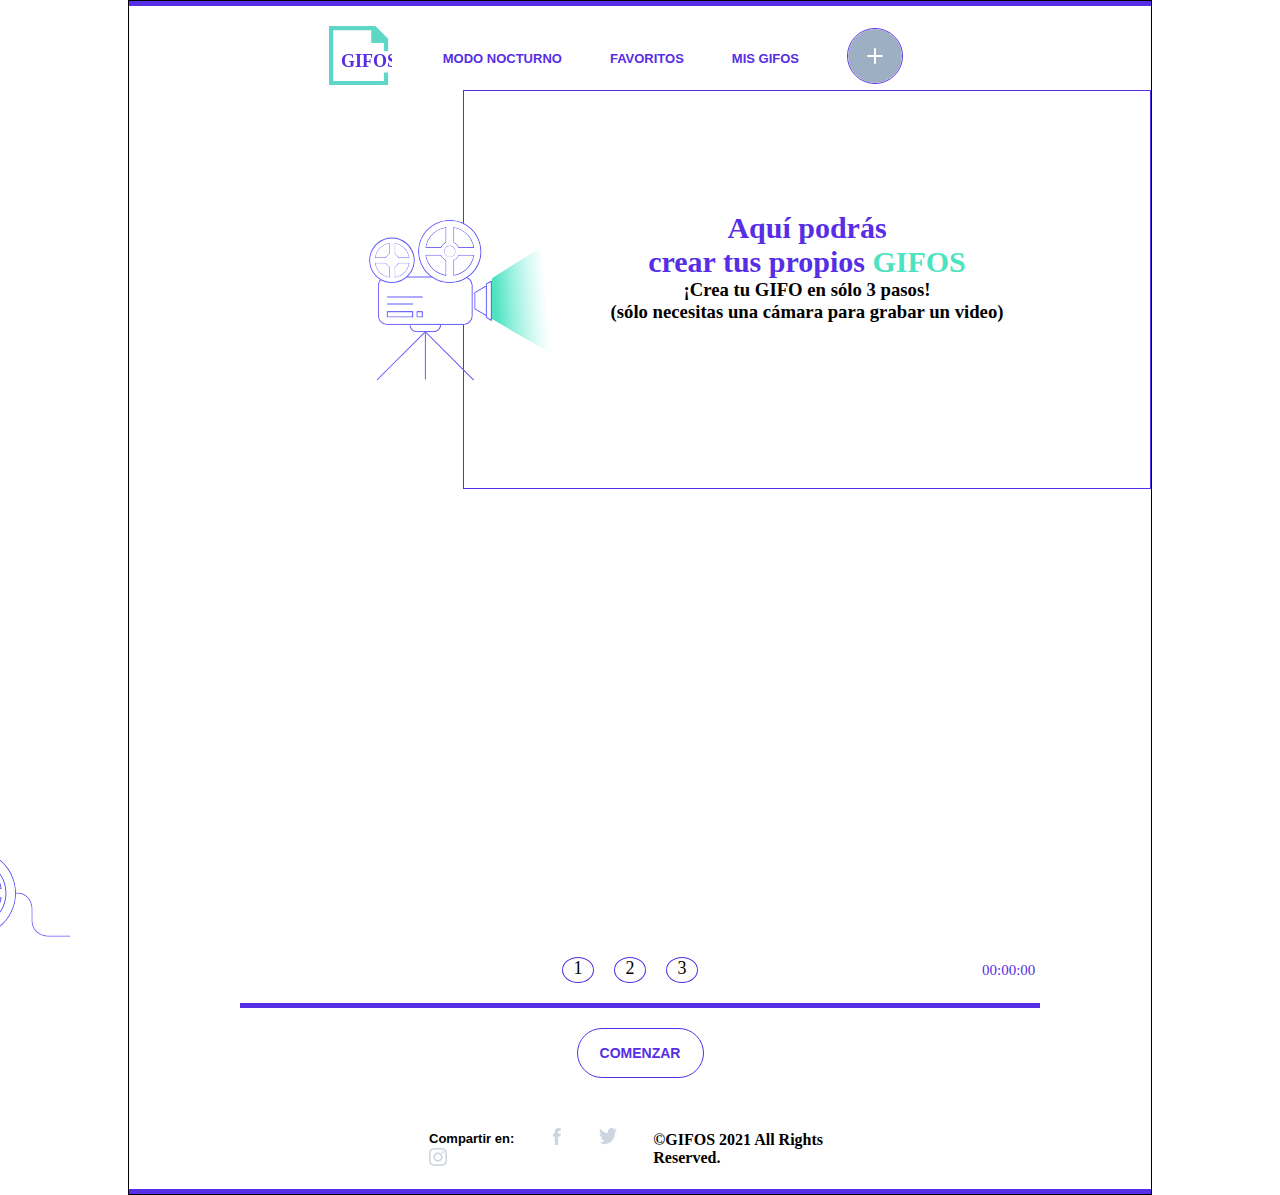
==== crearGifo.html @ 62874968 "first commit" ====
<!DOCTYPE html>
<html lang="en">
<head>
    <meta charset="UTF-8">
    <meta http-equiv="X-UA-Compatible" content="IE=edge">
    <meta name="viewport" content="width=device-width, initial-scale=1.0">
    <title>Proyecto Mis Gifos</title>
    <link rel="stylesheet" href="style.css">
    <script src="https://www.WebRTC-Experiment.com/RecordRTC.js"></script>
    <script src="./js/crearGifo.js"></script>
</head>
<body>
    <div class="line-header"></div>
    <header>
        <!-- Logo -->
        <a href="index.html"><img id="logo" src="./images/logo-desktop.svg" alt=""></a>
        <nav>
            <!-- Menu - Inicio -->
            <ul class="menu">
                <li><a href=""></a></li>
                <li><a id="mode-noc">MODO NOCTURNO</a></li>
                <li><a href="favoritos.html">FAVORITOS</a></li>
                <li><a href="misGifos.html">MIS GIFOS</a></li>
                <li><a id="makeGifo" href="crearGifo.html"><img id="img-makeGifo" src="./images/CTA-crear-gifo-active.svg" alt=""></a></li>
            </ul>
            <!-- Menu - Fin -->
        </nav>
    </header>
    <main>
        <section class="makeGifo">
            <div class="content-makeGifo">
                <div class="imgCamera">
                    <img id="imgCamara" src="images/camara.svg" alt="">
                    <img src="images/element-luz-camara.svg" alt="">
                </div>
                <div class="boxMakeGifo">
                    <img id="imgRecorded" class="imgRecorded" src="" alt="">
                    <video id="videoRecorded" class="videoRecorded" src=""></video>
                    <h2 id="boxMakeGifoTitle" class="boxMakeGifoTitle">Aquí podrás<br>crear tus propios <span>GIFOS</span></h2>
                    <h3 id="boxMakeGifoSubtitle">¡Crea tu GIFO en sólo 3 pasos! <br>(sólo necesitas una cámara para grabar un video)</h3>
                </div>
                <div class="imgPelicula"><img id="imgPelicula" src="images/pelicula.svg" alt=""></div>
            </div>
            <div class="content-process">
                <div class="timer-process">
                    <ul>
                        <li id="number1" class="circle">1</li>
                        <li id="number2" class="circle">2</li>
                        <li id="number3" class="circle">3</li>
                    </ul>
                    <div id="timer" class="timer">
                        <label id="hour">00</label><label>:</label><label id="minutes">00</label><label>:</label><label id="seconds">00</label>
                    </div>
                </div>
                <div class="line-process"></div>
                <button id="btnRecord" class="btnRecord">COMENZAR</button>
            </div>
        </section>
        <!-- Pie de Pagina -->
        <footer>
            <nav class="footer">
                <ul>
                    <li><h4>Compartir en:</h4></li>
                    <li><img id="iconFB" src="./images/icon_facebook.svg" alt=""></li>
                    <li><img id="iconTW" src="./images/icon-twitter.svg" alt=""></li>
                    <li><img id="iconIG" src="./images/icon_instagram.svg" alt=""></li>
                </ul>
            </nav>
            <h4>©GIFOS 2021 All Rights Reserved.</h4>
        </footer>
    </main>
    <div class="line-footer"></div>
</body>
</html>
---- style.css ----
* {
  margin: 0;
  padding: 0;
  -webkit-box-sizing: border-box;
          box-sizing: border-box;
}

body {
  width: 80%;
  border: 1px solid black;
  margin: 0 auto;
}

.line-header, .line-footer {
  background-color: #572EE5;
  height: 5px;
  position: relative;
  -webkit-box-align: center;
      -ms-flex-align: center;
          align-items: center;
}

header {
  display: -webkit-box;
  display: -ms-flexbox;
  display: flex;
  position: relative;
  -webkit-box-pack: justify;
      -ms-flex-pack: justify;
          justify-content: space-between;
  -webkit-box-align: center;
      -ms-flex-align: center;
          align-items: center;
  padding: 20px 200px 0 200px;
}

header ul {
  display: -webkit-box;
  display: -ms-flexbox;
  display: flex;
  -webkit-box-pack: justify;
      -ms-flex-pack: justify;
          justify-content: space-between;
  -webkit-box-align: center;
      -ms-flex-align: center;
          align-items: center;
  -ms-flex-wrap: wrap;
      flex-wrap: wrap;
  list-style: none;
}

header ul li {
  padding-right: 48px;
}

header ul li .linkFavorites, header ul li .linkMyGifos {
  color: #BECBD5;
}

header ul li a {
  text-decoration: none;
  color: #572EE5;
  font-family: 'Montserrat', sans-serif;
  font-weight: 700;
  font-size: 13px;
}

header ul li a:hover {
  color: #BECBD5;
  text-decoration: underline;
  -webkit-text-decoration-color: #4EE3C0;
          text-decoration-color: #4EE3C0;
}

header ul li img {
  border: 1px solid #572EE5;
  border-radius: 100%;
}

footer {
  display: -webkit-box;
  display: -ms-flexbox;
  display: flex;
  -webkit-box-pack: justify;
      -ms-flex-pack: justify;
          justify-content: space-between;
  -webkit-box-align: center;
      -ms-flex-align: center;
          align-items: center;
  padding: 50px 300px 0 300px;
  margin-bottom: 20px;
}

footer .footer ul {
  display: -webkit-box;
  display: -ms-flexbox;
  display: flex;
  -webkit-box-pack: justify;
      -ms-flex-pack: justify;
          justify-content: space-between;
  -webkit-box-align: center;
      -ms-flex-align: center;
          align-items: center;
  -ms-flex-wrap: wrap;
      flex-wrap: wrap;
  list-style: none;
  font-size: 13px;
  font-family: 'Roboto', sans-serif;
  font-weight: 400;
}

footer .footer ul li {
  padding-right: 36px;
  text-decoration: none;
}

.dark-mode {
  background-color: #37383C;
}

.dark-mode header a {
  color: white;
}

.dark-mode footer h4 {
  color: white;
}

.dark-mode .searchGifo h1 {
  color: white;
}

.dark-mode .searchGifo .wrapper .content-searchInput {
  border: 1.5px solid white;
}

.dark-mode .searchGifo .wrapper .content-searchInput input {
  background-color: #37383C;
}

.dark-mode .searchGifo .textSearch {
  color: white;
}

.dark-mode .trendingGifos {
  background-color: black;
}

.dark-mode .trendingGifos h2, .dark-mode .trendingGifos h3 {
  color: white;
}

.dark-mode .favoritesGifo h1, .dark-mode .MyGifos h1 {
  color: white;
}

.dark-mode .boxMakeGifo h2, .dark-mode .boxMakeGifo h3 {
  color: white;
}

.dark-mode .timer-process li, .dark-mode .timer-process label {
  color: white;
}

.maxGifo {
  display: none;
  position: fixed;
  -webkit-box-orient: vertical;
  -webkit-box-direction: normal;
      -ms-flex-direction: column;
          flex-direction: column;
  -webkit-box-align: center;
      -ms-flex-align: center;
          align-items: center;
  -webkit-box-pack: center;
      -ms-flex-pack: center;
          justify-content: center;
  height: 100%;
  width: 80%;
  top: 0;
  left: 10%;
  background-color: white;
  z-index: 2;
}

.maxGifo .close-maxGifo {
  -ms-flex-item-align: end;
      align-self: flex-end;
  margin-right: 200px;
}

.maxGifo .content-maxGifo {
  display: -webkit-box;
  display: -ms-flexbox;
  display: flex;
  -webkit-box-align: center;
      -ms-flex-align: center;
          align-items: center;
}

.maxGifo .content-maxGifo .buttonPrev-maxGifo, .maxGifo .content-maxGifo .buttonNext-maxGifo {
  margin: 20px;
  border: none;
  font-size: 100%;
  font-family: inherit;
  background: transparent;
}

.maxGifo .content-maxGifo .maxImg {
  position: relative;
  z-index: 5;
  height: 385px;
  width: 695px;
}

.maxGifo .content-maxGifo .descMaxGifo {
  display: -webkit-box;
  display: -ms-flexbox;
  display: flex;
  -webkit-box-align: center;
      -ms-flex-align: center;
          align-items: center;
  width: 100%;
  -webkit-box-pack: justify;
      -ms-flex-pack: justify;
          justify-content: space-between;
}

.maxGifoShow {
  display: -webkit-box;
  display: -ms-flexbox;
  display: flex;
}

.searchGifo {
  margin-top: 100px;
  position: relative;
  -webkit-box-pack: center;
      -ms-flex-pack: center;
          justify-content: center;
  text-align: center;
  color: #572EE5;
  display: -webkit-box;
  display: -ms-flexbox;
  display: flex;
  -webkit-box-orient: vertical;
  -webkit-box-direction: normal;
      -ms-flex-direction: column;
          flex-direction: column;
  -webkit-box-align: center;
      -ms-flex-align: center;
          align-items: center;
}

.searchGifo h1 {
  font-size: 35px;
  font-family: 'Montserrat', sans-serif;
  line-height: 50px;
  font-weight: 700;
}

.searchGifo h1 span {
  color: #4EE3C0;
}

.searchGifo .wrapper {
  position: relative;
  width: 50%;
  margin-bottom: 60px;
}

.searchGifo .wrapper .content-searchInput {
  position: relative;
  width: 100%;
  border: 1.5px solid #572EE5;
  border-radius: 25px;
  -webkit-box-shadow: 0px 1px 5px 3px rgba(0, 0, 0, 0.12);
          box-shadow: 0px 1px 5px 3px rgba(0, 0, 0, 0.12);
}

.searchGifo .wrapper .content-searchInput input {
  height: 50px;
  width: 94%;
  outline: none;
  border: none;
  border-radius: 5px;
  padding: 0 60px 0 20px;
  font-size: 18px;
  -webkit-box-shadow: 0px 1px 5 px rgba(0, 0, 0, 0.1);
          box-shadow: 0px 1px 5 px rgba(0, 0, 0, 0.1);
}

.searchGifo .wrapper .content-searchInput .icon-search {
  height: 55px;
  width: 55px;
  line-height: 55px;
  position: absolute;
  top: 0;
  right: 0px;
  cursor: pointer;
}

.searchGifo .wrapper .content-searchInput .autocom-box {
  padding: 0px;
  max-height: 280px;
  overflow-y: auto;
  opacity: 0;
  pointer-events: none;
}

.searchGifo .wrapper .content-searchInput .autocom-box li {
  text-align: left;
  list-style: none;
  padding: 8px 12px;
  width: 100%;
  cursor: default;
  border-radius: 3px;
  display: none;
}

.searchGifo .wrapper .content-searchInput .autocom-box li:hover {
  background: #efefef;
}

.searchGifo .wrapper .content-searchInput.active .autocom-box {
  padding: 10px 8px;
  opacity: 1;
  pointer-events: auto;
}

.searchGifo .wrapper .content-searchInput.active .autocom-box li {
  display: block;
}

.searchGifo .textSearch {
  margin-bottom: 60px;
  font-size: 16px;
  font-family: 'Montserrat', sans-serif;
  font-weight: 700;
}

.searchGifo .textSearch .wordingSearch {
  font-weight: 500;
}

.searchGifo .content-listGifoSearch {
  display: none;
}

.searchGifo .content-listGifoSearch .titleSearch {
  margin-bottom: 30px;
}

.searchGifo .content-listGifoSearch .listGifoSearch {
  position: relative;
  -webkit-box-pack: center;
      -ms-flex-pack: center;
          justify-content: center;
  text-align: center;
  display: -ms-grid;
  display: grid;
  grid-gap: 20px;
  -ms-grid-rows: 250px;
      grid-template-rows: 250px;
  -ms-grid-columns: (300px)[4];
      grid-template-columns: repeat(4, 300px);
  padding: 0;
  list-style-type: none;
}

.searchGifo .content-listGifoSearch .listGifoSearch .cardGifo {
  position: relative;
  width: 100%;
  height: 100%;
}

.searchGifo .content-listGifoSearch .listGifoSearch .cardGifo:hover .overlay {
  display: block;
}

.searchGifo .content-listGifoSearch .listGifoSearch .cardGifo .imgSearch {
  height: 200px;
}

.searchGifo .content-listGifoSearch .listGifoSearch .cardGifo .overlay {
  display: none;
  position: absolute;
  top: 0;
  left: 0;
  background-color: rgba(87, 46, 229, 0.5);
  width: 100%;
  height: 100%;
}

.searchGifo .content-listGifoSearch .listGifoSearch .cardGifo .overlay .opcionGift {
  position: absolute;
  right: 10px;
  top: 10px;
}

.searchGifo .content-listGifoSearch .listGifoSearch .cardGifo .overlay .iconGifts {
  width: 32px;
  height: 32px;
}

.searchGifo .content-listGifoSearch .listGifoSearch .cardGifo .overlay .infoGifo {
  position: absolute;
  bottom: 25%;
  color: white;
  left: 15px;
}

.searchGifo .content-listGifoSearch .listGifoSearch img {
  width: 100%;
  height: 100%;
}

.searchGifo .content-listGifoSearch .btnSearchMore {
  position: relative;
  display: none;
  -webkit-box-pack: center;
      -ms-flex-pack: center;
          justify-content: center;
  text-align: center;
  border: none;
  font-size: 100%;
  font-family: inherit;
  background: transparent;
  margin: 20px 0 20px 0;
}

.trendingGifos {
  background-color: #F4F5F8;
  position: relative;
  padding-bottom: 50px;
}

.trendingGifos h2 {
  font-family: 'Montserrat', sans-serif;
  font-weight: 700;
  font-size: 25px;
  line-height: 30px;
  padding-top: 50px;
  color: #572EE5;
  font-size: 30px;
  text-align: center;
  padding-bottom: 12px;
}

.trendingGifos h3 {
  font-family: 'Roboto', sans-serif;
  font-weight: 400;
  font-size: 18px;
  text-align: center;
  padding-bottom: 50px;
}

.trendingGifos .slider-trendingGifos {
  display: -webkit-box;
  display: -ms-flexbox;
  display: flex;
  -webkit-box-pack: center;
      -ms-flex-pack: center;
          justify-content: center;
}

.trendingGifos .slider-trendingGifos .content-trendingGifos {
  width: 1130px;
  overflow: hidden;
}

.trendingGifos .slider-trendingGifos .listTrendingGifos {
  position: relative;
  display: -ms-grid;
  display: grid;
  grid-gap: 20px;
  -ms-grid-rows: 250px;
      grid-template-rows: 250px;
  -ms-grid-columns: (357px)[15];
      grid-template-columns: repeat(15, 357px);
  padding: 0;
  list-style-type: none;
  -webkit-transition: right 0.8s cubic-bezier(0.36, 0.17, 0.13, 1.06), left 0.8s cubic-bezier(0.36, 0.17, 0.13, 1.06);
  transition: right 0.8s cubic-bezier(0.36, 0.17, 0.13, 1.06), left 0.8s cubic-bezier(0.36, 0.17, 0.13, 1.06);
}

.trendingGifos .slider-trendingGifos .listTrendingGifos .cardGifo {
  position: relative;
  width: 100%;
  height: 100%;
}

.trendingGifos .slider-trendingGifos .listTrendingGifos .cardGifo:hover .overlay {
  display: block;
}

.trendingGifos .slider-trendingGifos .listTrendingGifos .cardGifo .overlay {
  display: none;
  position: absolute;
  top: 0;
  left: 0;
  background-color: rgba(87, 46, 229, 0.5);
  width: 100%;
  height: 100%;
}

.trendingGifos .slider-trendingGifos .listTrendingGifos .cardGifo .overlay .opcionGift {
  position: absolute;
  right: 10px;
  top: 10px;
}

.trendingGifos .slider-trendingGifos .listTrendingGifos .cardGifo .overlay .iconGifts {
  width: 32px;
  height: 32px;
}

.trendingGifos .slider-trendingGifos .listTrendingGifos .cardGifo .overlay .infoGifo {
  position: absolute;
  bottom: 25%;
  color: white;
  left: 15px;
}

.trendingGifos .slider-trendingGifos .listTrendingGifos img {
  width: 100%;
  height: 100%;
}

.trendingGifos .slider-trendingGifos .btnPrev-trendingGifos, .trendingGifos .slider-trendingGifos .btnNext-trendingGifos {
  margin: 20px;
  border: none;
  font-size: 100%;
  font-family: inherit;
  background: transparent;
}

.favoritesGifo {
  padding-top: 60px;
  position: relative;
  text-align: center;
  margin: 0 220px 0 220px;
  font-family: 'Montserrat', sans-serif;
  font-weight: 700;
}

.favoritesGifo h1 {
  font-size: 25px;
  line-height: 30px;
  margin-top: -5px;
  color: #572EE5;
  margin-bottom: 30px;
}

.favoritesGifo .noFavorites {
  font-size: 22px;
  line-height: 33px;
  padding-bottom: 30px;
  color: #4EE3C0;
  font-size: 20px;
}

.favoritesGifo .content-Favorites {
  display: none;
}

.favoritesGifo .listGifosFavs {
  position: relative;
  -webkit-box-pack: center;
      -ms-flex-pack: center;
          justify-content: center;
  text-align: center;
  display: -ms-grid;
  display: grid;
  grid-gap: 20px;
  -ms-grid-rows: 250px;
      grid-template-rows: 250px;
  -ms-grid-columns: (300px)[4];
      grid-template-columns: repeat(4, 300px);
  padding: 0;
  list-style-type: none;
}

.favoritesGifo .listGifosFavs .cardGifo {
  position: relative;
  width: 100%;
  height: 100%;
}

.favoritesGifo .listGifosFavs .cardGifo:hover .overlay {
  display: block;
}

.favoritesGifo .listGifosFavs .cardGifo .imgFavs {
  height: 200px;
}

.favoritesGifo .listGifosFavs .cardGifo .overlay {
  display: none;
  position: absolute;
  top: 0;
  left: 0;
  background-color: rgba(87, 46, 229, 0.5);
  width: 100%;
  height: 100%;
}

.favoritesGifo .listGifosFavs .cardGifo .overlay .opcionGift {
  position: absolute;
  right: 10px;
  top: 10px;
}

.favoritesGifo .listGifosFavs .cardGifo .overlay .iconGifts {
  width: 32px;
  height: 32px;
}

.favoritesGifo .listGifosFavs .cardGifo .overlay .infoGifo {
  position: absolute;
  bottom: 25%;
  color: white;
  left: 15px;
}

.favoritesGifo .listGifosFavs img {
  width: 100%;
  height: 100%;
}

.favoritesGifo .btnMoreFavs {
  position: relative;
  -webkit-box-pack: center;
      -ms-flex-pack: center;
          justify-content: center;
  text-align: center;
  border: none;
  font-size: 100%;
  font-family: inherit;
  background: transparent;
  margin: 20px 0 20px 0;
}

.MyGifos {
  padding-top: 60px;
  position: relative;
  text-align: center;
  margin: 0 220px 0 220px;
  font-family: 'Montserrat', sans-serif;
  font-weight: 700;
}

.MyGifos h1 {
  font-size: 25px;
  line-height: 30px;
  margin-top: -5px;
  color: #572EE5;
  font-size: 30px;
  margin-bottom: 30px;
}

.MyGifos .noMyGifos {
  font-size: 22px;
  line-height: 25px;
  padding-bottom: 30px;
  color: #4EE3C0;
  font-size: 20px;
}

.MyGifos .content-MyGifos {
  display: none;
}

.MyGifos .listMyGifos {
  position: relative;
  -webkit-box-pack: center;
      -ms-flex-pack: center;
          justify-content: center;
  text-align: center;
  display: -ms-grid;
  display: grid;
  grid-gap: 20px;
  -ms-grid-rows: 250px;
      grid-template-rows: 250px;
  -ms-grid-columns: (300px)[4];
      grid-template-columns: repeat(4, 300px);
  padding: 0;
  list-style-type: none;
}

.MyGifos .listMyGifos .cardGifo {
  position: relative;
  width: 100%;
  height: 100%;
}

.MyGifos .listMyGifos .cardGifo:hover .overlay {
  display: block;
}

.MyGifos .listMyGifos .cardGifo .imgMyGifo {
  height: 200px;
}

.MyGifos .listMyGifos .cardGifo .overlay {
  display: none;
  position: absolute;
  top: 0;
  left: 0;
  background-color: rgba(87, 46, 229, 0.5);
  width: 100%;
  height: 100%;
}

.MyGifos .listMyGifos .cardGifo .overlay .opcionGift {
  position: absolute;
  right: 10px;
  top: 10px;
}

.MyGifos .listMyGifos .cardGifo .overlay .iconGifts {
  width: 32px;
  height: 32px;
}

.MyGifos .listMyGifos .cardGifo .overlay .infoGifo {
  position: absolute;
  bottom: 25%;
  color: white;
  left: 15px;
}

.MyGifos .listMyGifos img {
  width: 100%;
  height: 100%;
}

.MyGifos .btnMoreMyGifos {
  position: relative;
  -webkit-box-pack: center;
      -ms-flex-pack: center;
          justify-content: center;
  text-align: center;
  border: none;
  font-size: 100%;
  font-family: inherit;
  background: transparent;
  margin: 20px 0 20px 0;
}

.makeGifo .content-makeGifo {
  display: -webkit-box;
  display: -ms-flexbox;
  display: flex;
  position: relative;
  -webkit-box-pack: justify;
      -ms-flex-pack: justify;
          justify-content: space-between;
  -webkit-box-align: center;
      -ms-flex-align: center;
          align-items: center;
  -ms-flex-wrap: wrap;
      flex-wrap: wrap;
  -webkit-box-orient: horizontal;
  -webkit-box-direction: normal;
      -ms-flex-direction: row;
          flex-direction: row;
}

.makeGifo .content-makeGifo .imgCamera {
  display: -webkit-box;
  display: -ms-flexbox;
  display: flex;
  position: relative;
  left: 240px;
  margin-top: 20px;
}

.makeGifo .content-makeGifo .imgPelicula {
  display: -webkit-box;
  display: -ms-flexbox;
  display: flex;
  position: relative;
  right: 200px;
  margin-top: 360px;
}

.makeGifo .content-makeGifo .boxMakeGifo {
  border: 1px solid #572EE5;
  width: 688px;
  height: 399px;
  text-align: center;
}

.makeGifo .content-makeGifo .boxMakeGifo .imgRecorded, .makeGifo .content-makeGifo .boxMakeGifo .videoRecorded {
  display: none;
}

.makeGifo .content-makeGifo .boxMakeGifo .imgRecorded, .makeGifo .content-makeGifo .boxMakeGifo .videoRecorded {
  width: 480px;
  height: 320px;
  margin-top: 35px;
  margin-left: 104px;
  display: none;
}

.makeGifo .content-makeGifo .boxMakeGifo .showVideo, .makeGifo .content-makeGifo .boxMakeGifo .showImg {
  display: block;
}

.makeGifo .content-makeGifo .boxMakeGifo h2 {
  padding-top: 120px;
  color: #572EE5;
  font-size: 30px;
}

.makeGifo .content-makeGifo .boxMakeGifo span {
  color: #4EE3C0;
}

.makeGifo .content-process {
  display: -webkit-box;
  display: -ms-flexbox;
  display: flex;
  position: relative;
  -webkit-box-align: center;
      -ms-flex-align: center;
          align-items: center;
  -webkit-box-orient: vertical;
  -webkit-box-direction: normal;
      -ms-flex-direction: column;
          flex-direction: column;
}

.makeGifo .content-process .timer-process {
  display: -webkit-box;
  display: -ms-flexbox;
  display: flex;
  position: relative;
  -webkit-box-align: center;
      -ms-flex-align: center;
          align-items: center;
  -webkit-box-orient: horizontal;
  -webkit-box-direction: normal;
      -ms-flex-direction: row;
          flex-direction: row;
}

.makeGifo .content-process .timer-process ul {
  display: -webkit-box;
  display: -ms-flexbox;
  display: flex;
  -webkit-box-pack: justify;
      -ms-flex-pack: justify;
          justify-content: space-between;
  -webkit-box-align: center;
      -ms-flex-align: center;
          align-items: center;
  -ms-flex-wrap: wrap;
      flex-wrap: wrap;
  list-style: none;
  padding: 20px 0 20px 0;
}

.makeGifo .content-process .timer-process ul .circle {
  border-radius: 50%;
  width: 32px;
  height: 26px;
  border: 1px solid #572EE5;
  text-align: center;
  font-size: 18px;
  margin-right: 20px;
}

.makeGifo .content-process .timer-process .timer {
  width: 140px;
  display: -webkit-box;
  display: -ms-flexbox;
  display: flex;
  -webkit-box-orient: horizontal;
  -webkit-box-direction: normal;
      -ms-flex-direction: row;
          flex-direction: row;
  position: absolute;
  margin-left: 420px;
  color: #572EE5;
  font-size: 15px;
}

.makeGifo .content-process .line-process {
  background-color: #572EE5;
  height: 5px;
  width: 800px;
  position: relative;
  -webkit-box-align: center;
      -ms-flex-align: center;
          align-items: center;
}

.makeGifo .content-process .btnRecord {
  -webkit-box-align: center;
      -ms-flex-align: center;
          align-items: center;
  margin-top: 20px;
  border-radius: 25px;
  border-radius: 25px;
  -webkit-box-sizing: border-box;
          box-sizing: border-box;
  height: 50px;
  width: 127px;
  border: 1.5px solid #572EE5;
  font-size: 14px;
  font-weight: bold;
  color: #572EE5;
  background: transparent;
  cursor: pointer;
}
/*# sourceMappingURL=style.css.map */
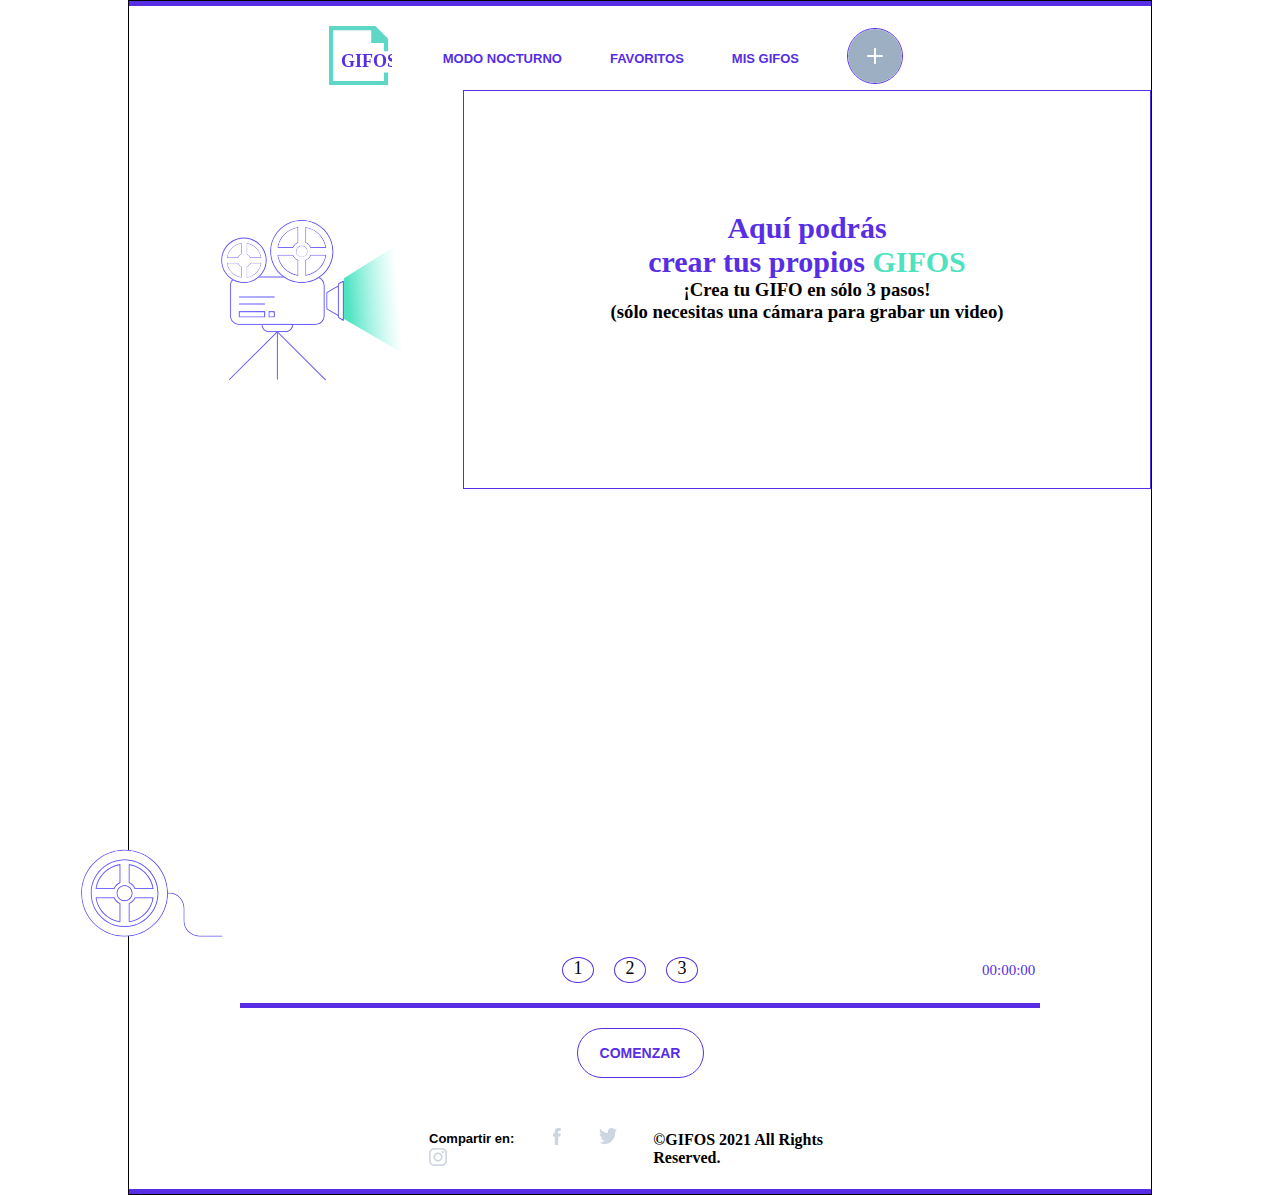
==== commit 1ea3f0a3: "Responsive" ====
--- a/crearGifo.html
+++ b/crearGifo.html
@@ -36,6 +36,16 @@
                 <div class="boxMakeGifo">
                     <img id="imgRecorded" class="imgRecorded" src="" alt="">
                     <video id="videoRecorded" class="videoRecorded" src=""></video>
+                    <div id="overlay" class="overlay">
+                        <div class="opcionGift">
+                            <button class="iconGifts"><img id="iconDownload" src="./images/icon-download.svg" alt=""></button>
+                            <button class="iconGifts"><img id="iconLink" src="./images/icon-link-normal.svg" alt=""></button>
+                        </div>
+                        <div class="infoGifo">
+                            <img src="./images/ok.svg" alt="">
+                            <p>GIFO subido con éxito</p>
+                        </div>
+                    </div>
                     <h2 id="boxMakeGifoTitle" class="boxMakeGifoTitle">Aquí podrás<br>crear tus propios <span>GIFOS</span></h2>
                     <h3 id="boxMakeGifoSubtitle">¡Crea tu GIFO en sólo 3 pasos! <br>(sólo necesitas una cámara para grabar un video)</h3>
                 </div>
@@ -58,9 +68,10 @@
         </section>
         <!-- Pie de Pagina -->
         <footer>
+            <h4 class="FooterSNH4">Compartir en:</h4>
             <nav class="footer">
                 <ul>
-                    <li><h4>Compartir en:</h4></li>
+                    <li><h4 class="FooterSNLI">Compartir en:</h4></li>
                     <li><img id="iconFB" src="./images/icon_facebook.svg" alt=""></li>
                     <li><img id="iconTW" src="./images/icon-twitter.svg" alt=""></li>
                     <li><img id="iconIG" src="./images/icon_instagram.svg" alt=""></li>
--- a/style.css
+++ b/style.css
@@ -77,6 +77,68 @@
   border-radius: 100%;
 }
 
+header .hamburger {
+  display: none;
+}
+
+header .bar {
+  display: block;
+  width: 25px;
+  height: 3px;
+  margin: 5px auto;
+  -webkit-transition: all 0.3s ease-in-out;
+  transition: all 0.3s ease-in-out;
+  background-color: #572EE5;
+}
+
+@media (max-width: 321px) {
+  header {
+    padding: 20px 20px 0 20px;
+  }
+  header .menu {
+    z-index: 1;
+    position: fixed;
+    left: -100%;
+    top: 5rem;
+    -webkit-box-orient: vertical;
+    -webkit-box-direction: normal;
+        -ms-flex-direction: column;
+            flex-direction: column;
+    background-color: #572EE5;
+    width: 100%;
+    height: 484px;
+    text-align: center;
+    -webkit-transition: 0.3s;
+    transition: 0.3s;
+    -webkit-box-shadow: 0 10px 27px rgba(0, 0, 0, 0.05);
+            box-shadow: 0 10px 27px rgba(0, 0, 0, 0.05);
+  }
+  header .menu .makeGifo {
+    display: none;
+  }
+  header .menu li a {
+    color: white;
+  }
+  header .menu.active {
+    left: 0;
+  }
+  header .hamburger {
+    display: block;
+    cursor: pointer;
+  }
+  header .hamburger.active .bar:nth-child(2) {
+    opacity: 0;
+  }
+  header .hamburger.active .bar:nth-child(1) {
+    -webkit-transform: translateY(8px) rotate(45deg);
+            transform: translateY(8px) rotate(45deg);
+  }
+  header .hamburger.active .bar:nth-child(3) {
+    -webkit-transform: translateY(-8px) rotate(-45deg);
+            transform: translateY(-8px) rotate(-45deg);
+  }
+}
+
 footer {
   display: -webkit-box;
   display: -ms-flexbox;
@@ -89,6 +151,10 @@
           align-items: center;
   padding: 50px 300px 0 300px;
   margin-bottom: 20px;
+}
+
+footer .FooterSNH4 {
+  display: none;
 }
 
 footer .footer ul {
@@ -114,6 +180,24 @@
   text-decoration: none;
 }
 
+@media (max-width: 321px) {
+  footer {
+    padding: 20px 20px 0 20px;
+    font-size: 10px;
+    display: block;
+    text-align: center;
+  }
+  footer .FooterSNH4 {
+    display: block;
+  }
+  footer .footer ul {
+    margin: 10px 0 20px 0;
+  }
+  footer .footer ul .FooterSNLI {
+    display: none;
+  }
+}
+
 .dark-mode {
   background-color: #37383C;
 }
@@ -226,6 +310,16 @@
           justify-content: space-between;
 }
 
+@media (max-width: 321px) {
+  .maxGifo .close-maxGifo {
+    margin-right: 0;
+  }
+  .maxGifo .content-maxGifo .maxImg {
+    height: 250px;
+    width: 300px;
+  }
+}
+
 .maxGifoShow {
   display: -webkit-box;
   display: -ms-flexbox;
@@ -278,9 +372,29 @@
           box-shadow: 0px 1px 5px 3px rgba(0, 0, 0, 0.12);
 }
 
+.searchGifo .wrapper .content-searchInput .icon-searchInput {
+  height: 15px;
+  margin-left: 16px;
+  display: none;
+}
+
+.searchGifo .wrapper .content-searchInput .icon-searchInputSugg {
+  height: 15px;
+  margin-right: 12px;
+}
+
+@media (max-width: 321px) {
+  .searchGifo .wrapper .content-searchInput .icon-searchInput {
+    margin-left: 12px;
+  }
+  .searchGifo .wrapper .content-searchInput .icon-searchInputSugg {
+    margin-right: 12px;
+  }
+}
+
 .searchGifo .wrapper .content-searchInput input {
   height: 50px;
-  width: 94%;
+  width: 89%;
   outline: none;
   border: none;
   border-radius: 5px;
@@ -362,8 +476,8 @@
   grid-gap: 20px;
   -ms-grid-rows: 250px;
       grid-template-rows: 250px;
-  -ms-grid-columns: (300px)[4];
-      grid-template-columns: repeat(4, 300px);
+  -ms-grid-columns: (260px)[4];
+      grid-template-columns: repeat(4, 260px);
   padding: 0;
   list-style-type: none;
 }
@@ -429,6 +543,49 @@
   margin: 20px 0 20px 0;
 }
 
+@media (max-width: 321px) {
+  .searchGifo h1 {
+    font-size: 20px;
+    line-height: 33px;
+  }
+  .searchGifo .imgHeader {
+    height: 100px;
+    width: 200px;
+  }
+  .searchGifo .wrapper {
+    width: 90%;
+    margin-bottom: 30px;
+  }
+  .searchGifo .wrapper .content-searchInput input {
+    width: 88%;
+    font-size: 13px;
+  }
+  .searchGifo .textSearch {
+    font-size: 11px;
+    width: 220px;
+  }
+  .searchGifo .textSearch .wordingSearch {
+    font-weight: 300;
+  }
+  .searchGifo .content-listGifoSearch {
+    margin: 0 20px 0 20px;
+  }
+  .searchGifo .content-listGifoSearch .listGifoSearch {
+    display: -ms-grid;
+    display: grid;
+    grid-gap: 12px;
+    -ms-grid-rows: 250px;
+        grid-template-rows: 250px;
+    -ms-grid-columns: (110px)[2];
+        grid-template-columns: repeat(2, 110px);
+    padding: 0;
+    list-style-type: none;
+  }
+  .searchGifo .content-listGifoSearch .listGifoSearch .cardGifo .imgSearch {
+    height: 120px;
+  }
+}
+
 .trendingGifos {
   background-color: #F4F5F8;
   position: relative;
@@ -438,7 +595,6 @@
 .trendingGifos h2 {
   font-family: 'Montserrat', sans-serif;
   font-weight: 700;
-  font-size: 25px;
   line-height: 30px;
   padding-top: 50px;
   color: #572EE5;
@@ -473,11 +629,11 @@
   position: relative;
   display: -ms-grid;
   display: grid;
-  grid-gap: 20px;
+  grid-gap: 21px;
   -ms-grid-rows: 250px;
       grid-template-rows: 250px;
-  -ms-grid-columns: (357px)[15];
-      grid-template-columns: repeat(15, 357px);
+  -ms-grid-columns: (310px)[15];
+      grid-template-columns: repeat(15, 310px);
   padding: 0;
   list-style-type: none;
   -webkit-transition: right 0.8s cubic-bezier(0.36, 0.17, 0.13, 1.06), left 0.8s cubic-bezier(0.36, 0.17, 0.13, 1.06);
@@ -535,6 +691,32 @@
   background: transparent;
 }
 
+@media (max-width: 321px) {
+  .trendingGifos h2 {
+    font-size: 18px;
+    padding-top: 50px;
+    padding-bottom: 12px;
+  }
+  .trendingGifos h3 {
+    font-size: 16px;
+    padding-bottom: 50px;
+  }
+  .trendingGifos .slider-trendingGifos .listTrendingGifos {
+    width: 100%;
+    overflow: scroll;
+    -ms-overflow-style: none;
+    scrollbar-width: none;
+    -ms-grid-columns: (240px)[15];
+        grid-template-columns: repeat(15, 240px);
+  }
+  .trendingGifos .slider-trendingGifos .listTrendingGifos::-webkit-scrollbar {
+    display: none;
+  }
+  .trendingGifos .slider-trendingGifos .btnPrev-trendingGifos, .trendingGifos .slider-trendingGifos .btnNext-trendingGifos {
+    display: none;
+  }
+}
+
 .favoritesGifo {
   padding-top: 60px;
   position: relative;
@@ -575,8 +757,8 @@
   grid-gap: 20px;
   -ms-grid-rows: 250px;
       grid-template-rows: 250px;
-  -ms-grid-columns: (300px)[4];
-      grid-template-columns: repeat(4, 300px);
+  -ms-grid-columns: (260px)[4];
+      grid-template-columns: repeat(4, 260px);
   padding: 0;
   list-style-type: none;
 }
@@ -639,6 +821,26 @@
   font-family: inherit;
   background: transparent;
   margin: 20px 0 20px 0;
+}
+
+@media (max-width: 321px) {
+  .favoritesGifo {
+    margin: 0 20px 0 20px;
+  }
+  .favoritesGifo .listGifosFavs {
+    display: -ms-grid;
+    display: grid;
+    grid-gap: 12px;
+    -ms-grid-rows: 250px;
+        grid-template-rows: 250px;
+    -ms-grid-columns: (110px)[2];
+        grid-template-columns: repeat(2, 110px);
+    padding: 0;
+    list-style-type: none;
+  }
+  .favoritesGifo .listGifosFavs .cardGifo .imgFavs {
+    height: 120px;
+  }
 }
 
 .MyGifos {
@@ -682,8 +884,8 @@
   grid-gap: 20px;
   -ms-grid-rows: 250px;
       grid-template-rows: 250px;
-  -ms-grid-columns: (300px)[4];
-      grid-template-columns: repeat(4, 300px);
+  -ms-grid-columns: (260px)[4];
+      grid-template-columns: repeat(4, 260px);
   padding: 0;
   list-style-type: none;
 }
@@ -746,6 +948,26 @@
   font-family: inherit;
   background: transparent;
   margin: 20px 0 20px 0;
+}
+
+@media (max-width: 321px) {
+  .MyGifos {
+    margin: 0 20px 0 20px;
+  }
+  .MyGifos .listMyGifos {
+    display: -ms-grid;
+    display: grid;
+    grid-gap: 12px;
+    -ms-grid-rows: 250px;
+        grid-template-rows: 250px;
+    -ms-grid-columns: (110px)[2];
+        grid-template-columns: repeat(2, 110px);
+    padding: 0;
+    list-style-type: none;
+  }
+  .MyGifos .listMyGifos .cardGifo .imgMyGifo {
+    height: 120px;
+  }
 }
 
 .makeGifo .content-makeGifo {
@@ -772,7 +994,7 @@
   display: -ms-flexbox;
   display: flex;
   position: relative;
-  left: 240px;
+  left: 92px;
   margin-top: 20px;
 }
 
@@ -781,7 +1003,7 @@
   display: -ms-flexbox;
   display: flex;
   position: relative;
-  right: 200px;
+  right: 48px;
   margin-top: 360px;
 }
 
@@ -801,6 +1023,38 @@
   height: 320px;
   margin-top: 35px;
   margin-left: 104px;
+  display: none;
+}
+
+.makeGifo .content-makeGifo .boxMakeGifo .overlay {
+  display: none;
+  position: absolute;
+  top: 60px;
+  left: 364px;
+  background-color: rgba(87, 46, 229, 0.5);
+  width: 42%;
+  height: 72%;
+}
+
+.makeGifo .content-makeGifo .boxMakeGifo .overlay .opcionGift {
+  position: absolute;
+  right: 10px;
+  top: 10px;
+}
+
+.makeGifo .content-makeGifo .boxMakeGifo .overlay .iconGifts {
+  width: 32px;
+  height: 32px;
+}
+
+.makeGifo .content-makeGifo .boxMakeGifo .overlay .infoGifo {
+  position: absolute;
+  bottom: 45%;
+  color: white;
+  left: 150px;
+}
+
+.makeGifo .content-makeGifo .boxMakeGifo .overlay .urlGifo {
   display: none;
 }
 
